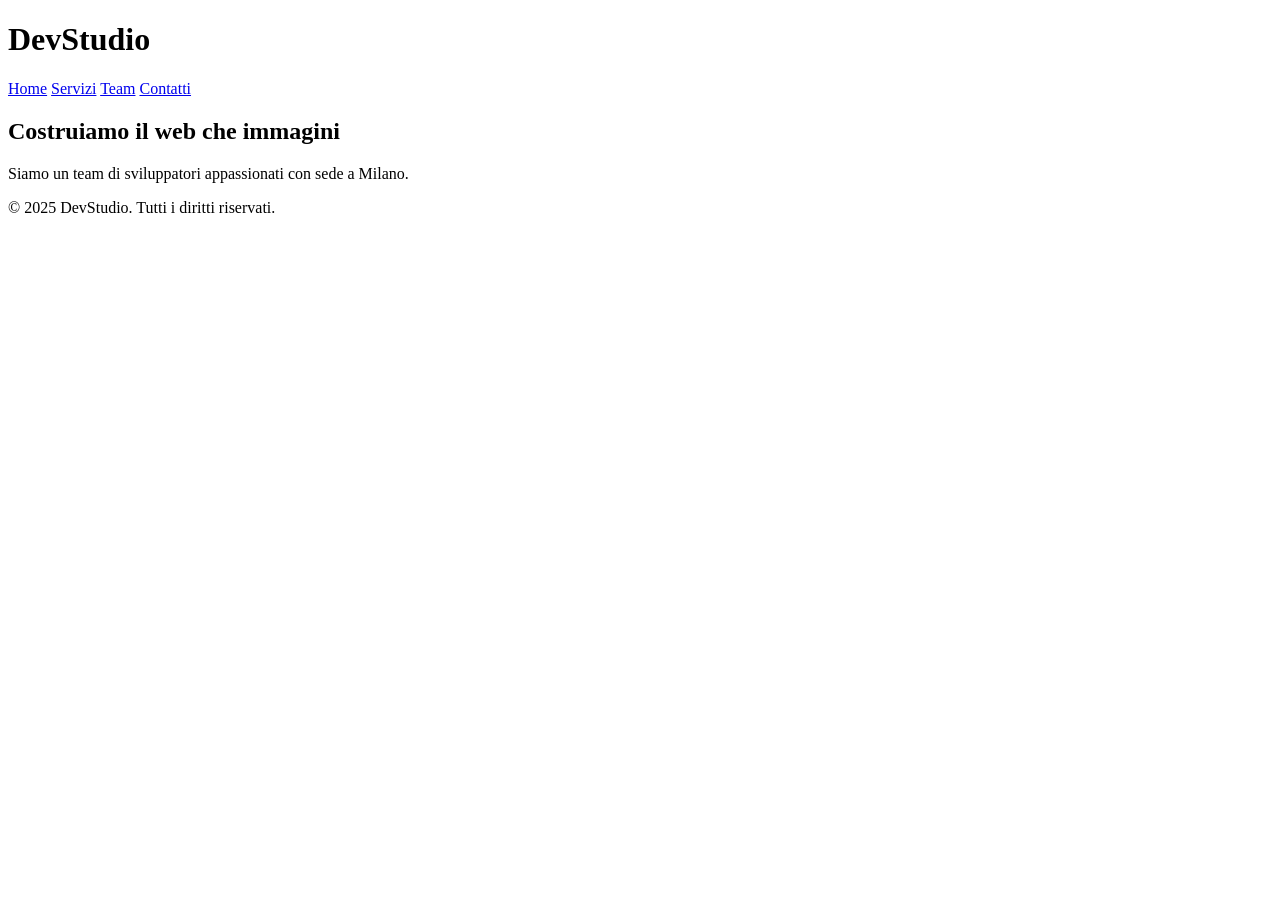
==== index.html @ 7e0298a6 "feat: aggiunta homepage" ====
<!DOCTYPE html>
<html lang="it">
  <head>
    <meta charset="UTF-8" />
    <title>DevStudio</title>
    <link rel="stylesheet" href="style.css" />
  </head>
  <body>
    <header class="site-header">
      <h1>DevStudio</h1>
      <nav>
        <a href="index.html">Home</a>
        <a href="servizi.html">Servizi</a>
        <a href="team.html">Team</a>
        <a href="contatti.html">Contatti</a>
      </nav>
    </header>

    <main>
      <section class="hero">
        <h2>Costruiamo il web che immagini</h2>
        <p>Siamo un team di sviluppatori appassionati con sede a Milano.</p>
      </section>
    </main>

    <footer class="site-footer">
      <p>&copy; 2025 DevStudio. Tutti i diritti riservati.</p>
    </footer>
  </body>
</html>
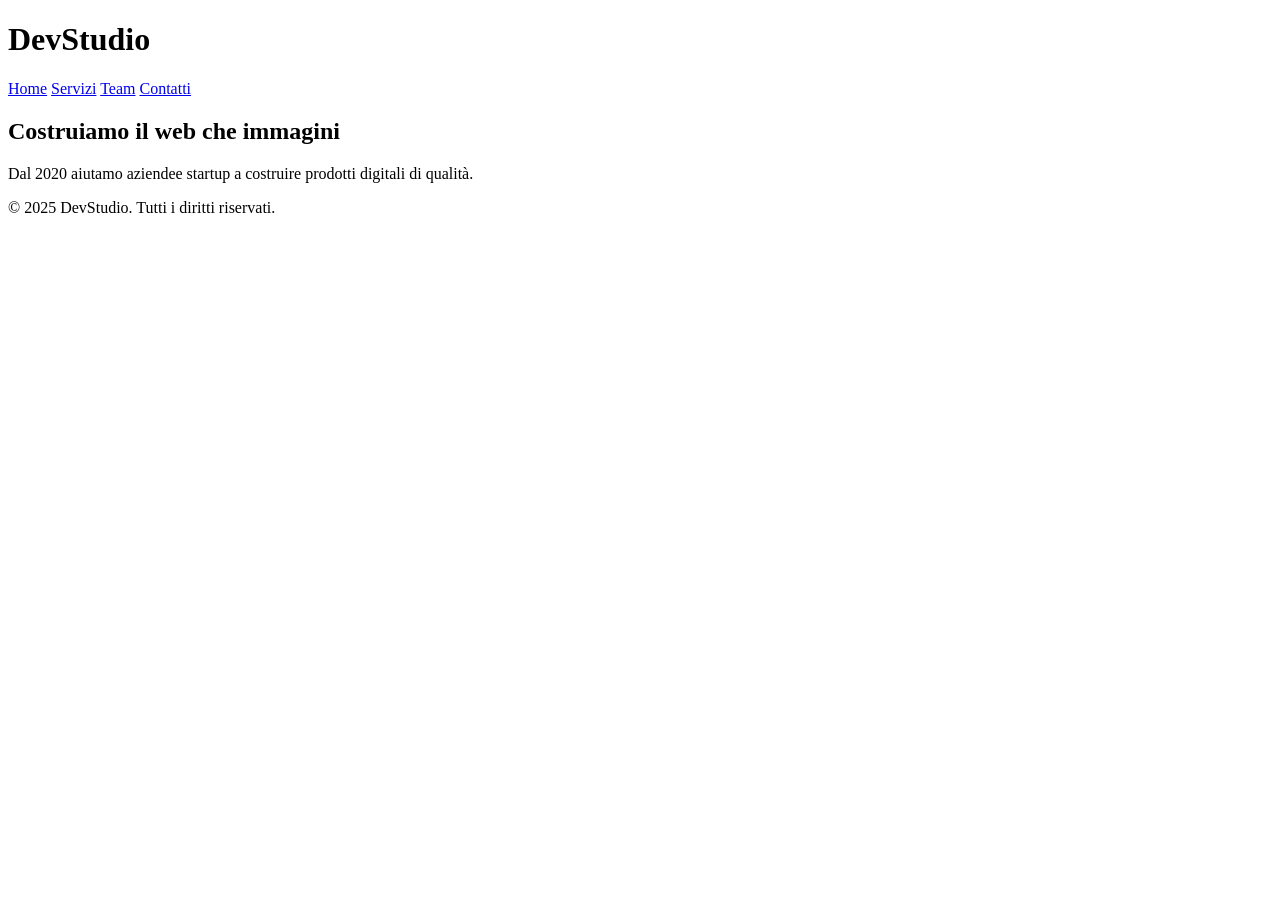
==== commit 472a7b5b: "fix:aggiornamento testi homepage" ====
--- a/index.html
+++ b/index.html
@@ -2,7 +2,7 @@
 <html lang="it">
   <head>
     <meta charset="UTF-8" />
-    <title>DevStudio</title>
+    <title>DevStudio - Agenzia Web Milano</title>
     <link rel="stylesheet" href="style.css" />
   </head>
   <body>
@@ -19,7 +19,7 @@
     <main>
       <section class="hero">
         <h2>Costruiamo il web che immagini</h2>
-        <p>Siamo un team di sviluppatori appassionati con sede a Milano.</p>
+        <p>Dal 2020 aiutamo aziendee startup a costruire prodotti digitali di qualità.</p>
       </section>
     </main>
 
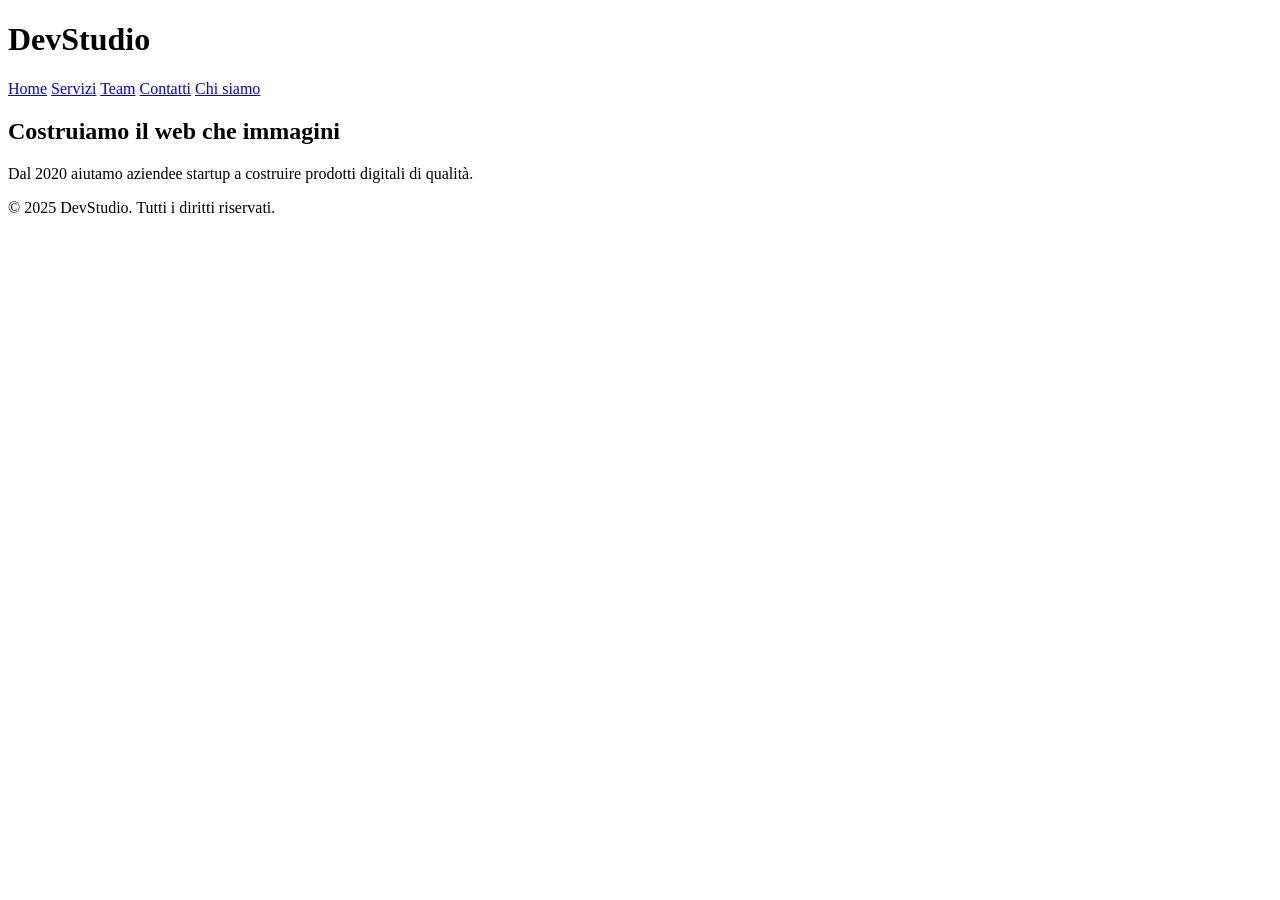
==== commit 280ee672: "feat: aggiunto link chi siamo alla navigazione" ====
--- a/index.html
+++ b/index.html
@@ -13,6 +13,7 @@
         <a href="servizi.html">Servizi</a>
         <a href="team.html">Team</a>
         <a href="contatti.html">Contatti</a>
+        <a href="chi-siamo.html">Chi siamo</a>
       </nav>
     </header>
 
